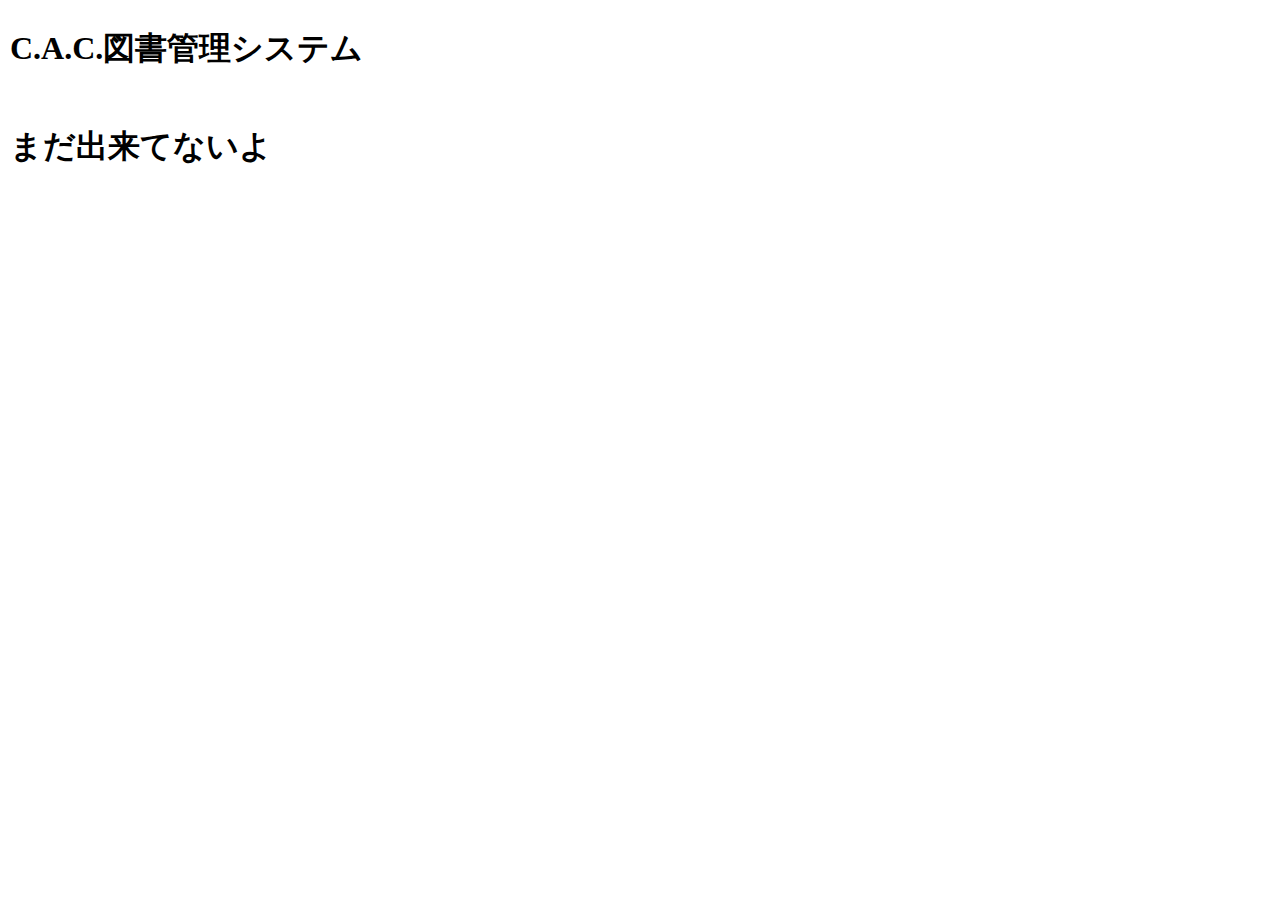
==== borrow.html @ 040a27b4 "1st system released" ====
<!DOCTYPE html>
<html lang="ja">
    <head>
        <meta charset="UTF-8">
        <meta name="description" content="CAC_Book_Management_System">
        <title>C.A.C.図書管理システム</title>
        <link rel="stylesheet" href="css/stylesheet.css">
    </head>
    <body>
        <h1><a href="index.html">C.A.C.図書管理システム</a></h1>
        <h1>まだ出来てないよ</h1>
    </body>
</html>
---- css/stylesheet.css ----
@charset "utf-8";

body {
    font-family: serif;
    line-height: 1.7;
    color: #000000;
    background-color: #ffffff;
    height: 100%;
    margin: 0;
    padding: 0;
    display: flex;
    flex-direction: column;
    min-height: 100vh;
}

h1, h2, h3, h4, h5, h6, p, span, li {
    margin-left: 10px;
    margin-right: 10px;
}

a {
    text-decoration: none;
    color: #000000;
}

li {
    padding: 10px 0;
}

img {
    display: block;
    width: 60%;
    margin-left: auto;
    margin-right: auto;
}

.header_contents {
    display: flex;
    justify-content: space-between;
}

.borrow_and_return {
    display: flex;
}

.borrow_and_return p {
    font-size: 20px;
}

.borrow_button {
    border: solid 2px;
    cursor: pointer;
}

.return_button {
    border: solid 2px;
    cursor: pointer;
}

#columns {
    display: flex;
}

.column1 {
    width: 80%;
}

.container {
    display: grid;
    grid-template-columns: 1fr 1fr 1fr;
}

.a_book {
    display: flex;
    flex-direction: column;
}

.a_book p {
    line-height: 0.8;
}

.book_title {
    margin-bottom: auto;
}

.column2 {
    width: 20%;
}

footer {
    margin-top: auto;
}

.footer_contents {
    display: flex;
    justify-content: space-between;
}

.rinks {
    border: solid 2px;
    padding: 2px;
}

.info_and_stock {
    display: flex;
    width: 60%;
    margin-left: auto;
    margin-right: auto;
}

.info {
    width: 70%;
}

.stock {
    width: 30%;
}

.stock img {
    display: block;
    width: 60%;
    margin-left: auto;
    margin-right: auto;
    margin-top: 10px;
}
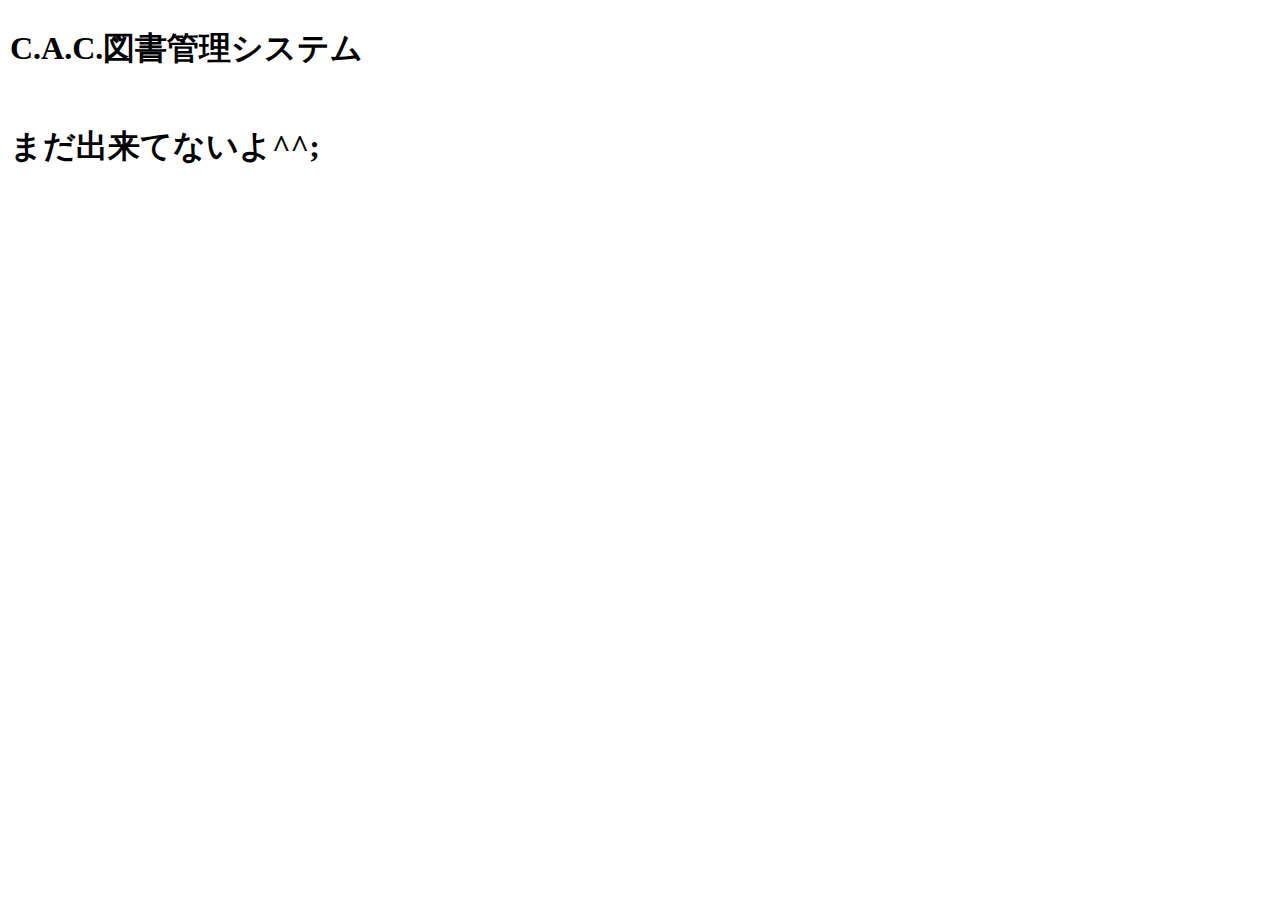
==== commit 4d5758d1: "add search system demo" ====
--- a/borrow.html
+++ b/borrow.html
@@ -8,6 +8,6 @@
     </head>
     <body>
         <h1><a href="index.html">C.A.C.図書管理システム</a></h1>
-        <h1>まだ出来てないよ</h1>
+        <h1>まだ出来てないよ^^;</h1>
     </body>
 </html>--- a/css/stylesheet.css
+++ b/css/stylesheet.css
@@ -122,4 +122,19 @@
     margin-left: auto;
     margin-right: auto;
     margin-top: 10px;
+}
+
+.search_box {
+    display: flex;
+    justify-content: space-between;
+    width: 60%;
+    margin-right: auto;
+}
+
+input {
+    width: 100%;
+    font-size: 16px;
+    padding: 12px 20px 12px 20px;
+    margin-bottom: 10px;
+    border: solid 2px #000000;
 }